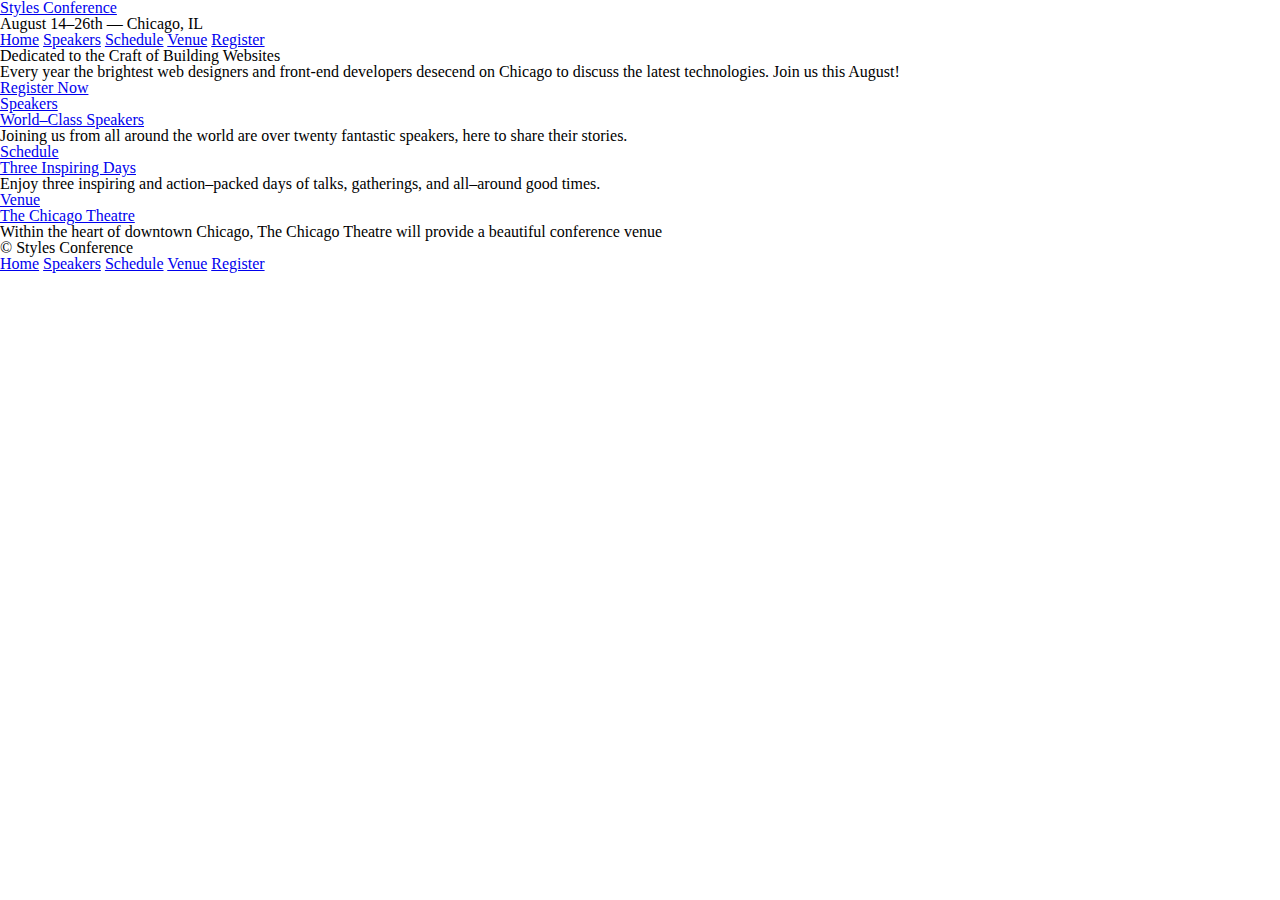
==== register.html @ 5d554e65 "Add additional pages to website Add register.html Add schedule.html Add speakers.html Add venue.html" ====
<!DOCTYPE html>
<html lang="en">
    <head>
        <meta charset="utf-8">
        <title>Styles Conference</title>
        <link rel="stylesheet" href="assets/stylesheets/main.css">
    </head>

    <body>
        <header>
            <h1>
                <a href="index.html">Styles Conference</a>
            </h1>
            <h3>August 14&ndash;26th &mdash; Chicago, IL</h3>

            <nav>
                <a href="index.html">Home</a>
                <a href="speakers.html">Speakers</a>
                <a href="schedule.html">Schedule</a>
                <a href="venue.html">Venue</a>
                <a href="register.html">Register</a>
            </nav>

        </header>

        <section>
            <h2> Dedicated to the Craft of Building Websites</h2>
            <p>Every year the brightest web designers and front-end developers desecend on Chicago to discuss the latest technologies. Join us this August!</p>
            <a href="register.html">Register Now</a>
        </section>

        <section>

            <section>
                <a href="speakers.html">
                    <h5>Speakers</h5>
                    <h3>World&ndash;Class Speakers</h3>
                </a>
                <p>Joining us from all around the world are over twenty fantastic speakers, here to share their stories.</p>
            </section>

            <section>
                <a href="schedule.html">
                    <h5>Schedule</h5>
                    <h3>Three Inspiring Days</h3>
                </a>
                <p>Enjoy three inspiring and action&ndash;packed days of talks, gatherings, and all&ndash;around good times.</p>
            </section>

            <seciton>
                <a href="venue.html">
                    <h5>Venue</h5>
                    <h3>The Chicago Theatre</h3>
                </a>
                <p>Within the heart of downtown Chicago, The Chicago Theatre will provide a beautiful conference venue</p>
            </seciton>

        </section>

        <footer>
            <small>&copy; Styles Conference</small>

            <nav>
                <a href="index.html">Home</a>
                <a href="speakers.html">Speakers</a>
                <a href="schedule.html">Schedule</a>
                <a href="venue.html">Venue</a>
                <a href="register.html">Register</a>
            </nav>

        </footer>

    </body>
</html>
---- assets/stylesheets/main.css ----
/* http://meyerweb.com/eric/tools/css/reset/ 2. v2.0 | 20110126
  License: none (public domain)
*/

html, body, div, span, applet, object, iframe,
h1, h2, h3, h4, h5, h6, p, blockquote, pre,
a, abbr, acronym, address, big, cite, code,
del, dfn, em, img, ins, kbd, q, s, samp,
small, strike, strong, sub, sup, tt, var,
b, u, i, center,
dl, dt, dd, ol, ul, li,
fieldset, form, label, legend,
table, caption, tbody, tfoot, thead, tr, th, td,
article, aside, canvas, details, embed,
figure, figcaption, footer, header, hgroup,
menu, nav, output, ruby, section, summary,
time, mark, audio, video {
  margin: 0;
  padding: 0;
  border: 0;
  font-size: 100%;
  font: inherit;
  vertical-align: baseline;
}
/* HTML5 display-role reset for older browsers */
article, aside, details, figcaption, figure,
footer, header, hgroup, menu, nav, section {
  display: block;
}
body {
  line-height: 1;
}
ol, ul {
  list-style: none;
}
blockquote, q {
  quotes: none;
}
blockquote:before, blockquote:after,
q:before, q:after {
  content: '';
  content: none;
}
table {
  border-collapse: collapse;
  border-spacing: 0;
}
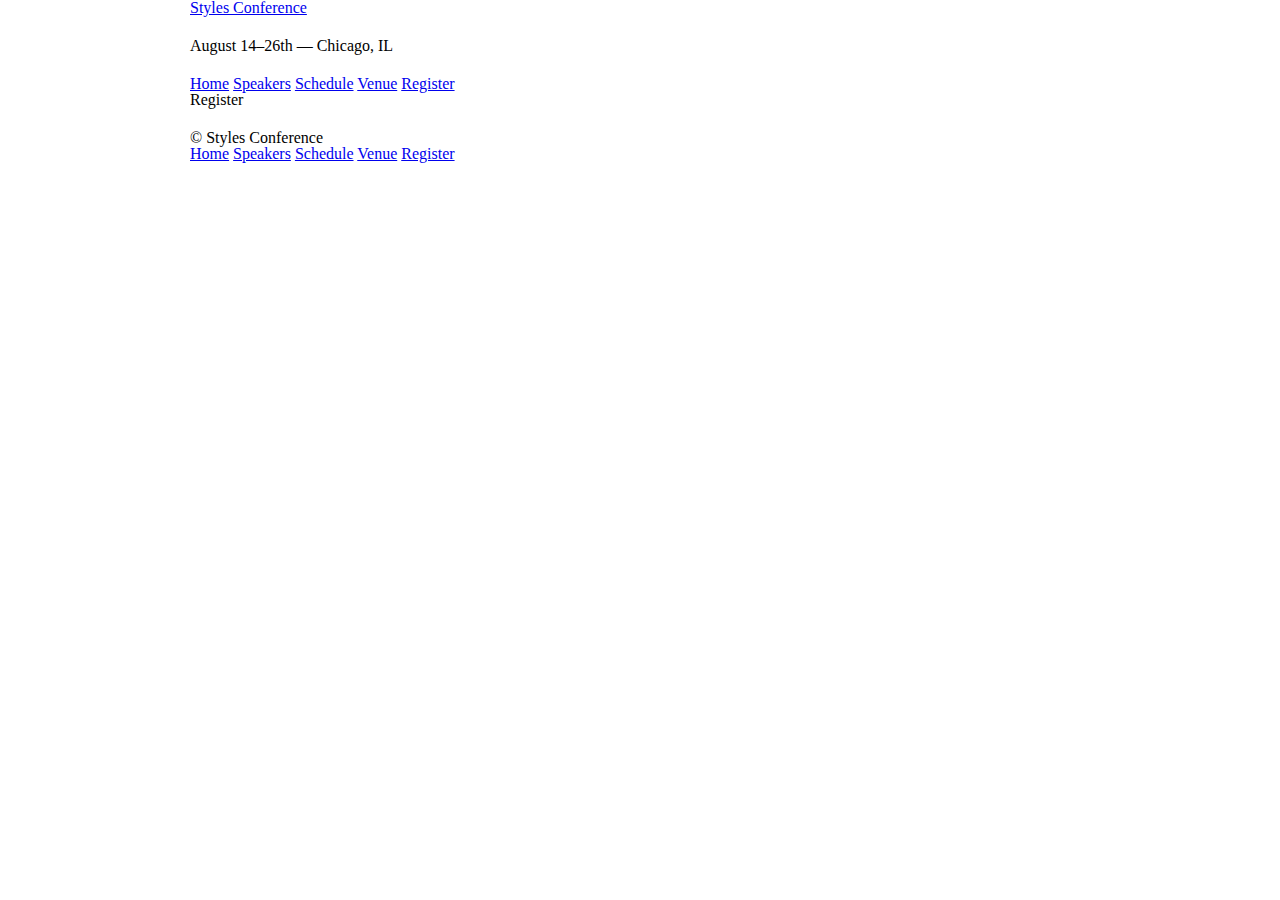
==== commit 906681cb: "Update all pages with CSS designs Learned additional CSS design functions (fonts, sizes, margins, pa" ====
--- a/register.html
+++ b/register.html
@@ -7,7 +7,10 @@
     </head>
 
     <body>
-        <header>
+
+        <!-- Header -->
+
+        <header class="container">
             <h1>
                 <a href="index.html">Styles Conference</a>
             </h1>
@@ -23,41 +26,15 @@
 
         </header>
 
-        <section>
-            <h2> Dedicated to the Craft of Building Websites</h2>
-            <p>Every year the brightest web designers and front-end developers desecend on Chicago to discuss the latest technologies. Join us this August!</p>
-            <a href="register.html">Register Now</a>
+        <!-- Main content -->
+
+        <section class="container">
+            <h1>Register</h1>
         </section>
 
-        <section>
+        <!-- Footer -->
 
-            <section>
-                <a href="speakers.html">
-                    <h5>Speakers</h5>
-                    <h3>World&ndash;Class Speakers</h3>
-                </a>
-                <p>Joining us from all around the world are over twenty fantastic speakers, here to share their stories.</p>
-            </section>
-
-            <section>
-                <a href="schedule.html">
-                    <h5>Schedule</h5>
-                    <h3>Three Inspiring Days</h3>
-                </a>
-                <p>Enjoy three inspiring and action&ndash;packed days of talks, gatherings, and all&ndash;around good times.</p>
-            </section>
-
-            <seciton>
-                <a href="venue.html">
-                    <h5>Venue</h5>
-                    <h3>The Chicago Theatre</h3>
-                </a>
-                <p>Within the heart of downtown Chicago, The Chicago Theatre will provide a beautiful conference venue</p>
-            </seciton>
-
-        </section>
-
-        <footer>
+        <footer class="container">
             <small>&copy; Styles Conference</small>
 
             <nav>
--- a/assets/stylesheets/main.css
+++ b/assets/stylesheets/main.css
@@ -44,4 +44,60 @@
 table {
   border-collapse: collapse;
   border-spacing: 0;
-}+}
+*,
+*:before,
+*:after {
+  -webkit-box-sizing: border-box;
+  -moz-box-sizing: border-box;
+  -box-sizing: border-box;
+}
+
+/*
+  ========================================
+  Grid
+  ========================================
+*/
+
+.container {
+  margin: 0 auto;
+  padding-left: 30px;
+  padding-right: 30px;
+  width: 960px;
+}
+
+/*
+  ========================================
+  Typography
+  ========================================
+*/
+
+h1, h3, h4, h5, p {
+  margin-bottom: 22px;
+}
+
+/*
+  ========================================
+  Buttons
+  ========================================
+*/
+
+.btn {
+  border-radius: 5px;
+  display: inline-block;
+  margin: 0;
+}
+.btn-alt {
+  border: 1px solid #dfe2e5;
+  padding: 10px 30px;
+}
+
+/*
+  ========================================
+  Home
+  ========================================
+*/
+
+.hero {
+  padding: 22px 80px 66px 80px;
+}
